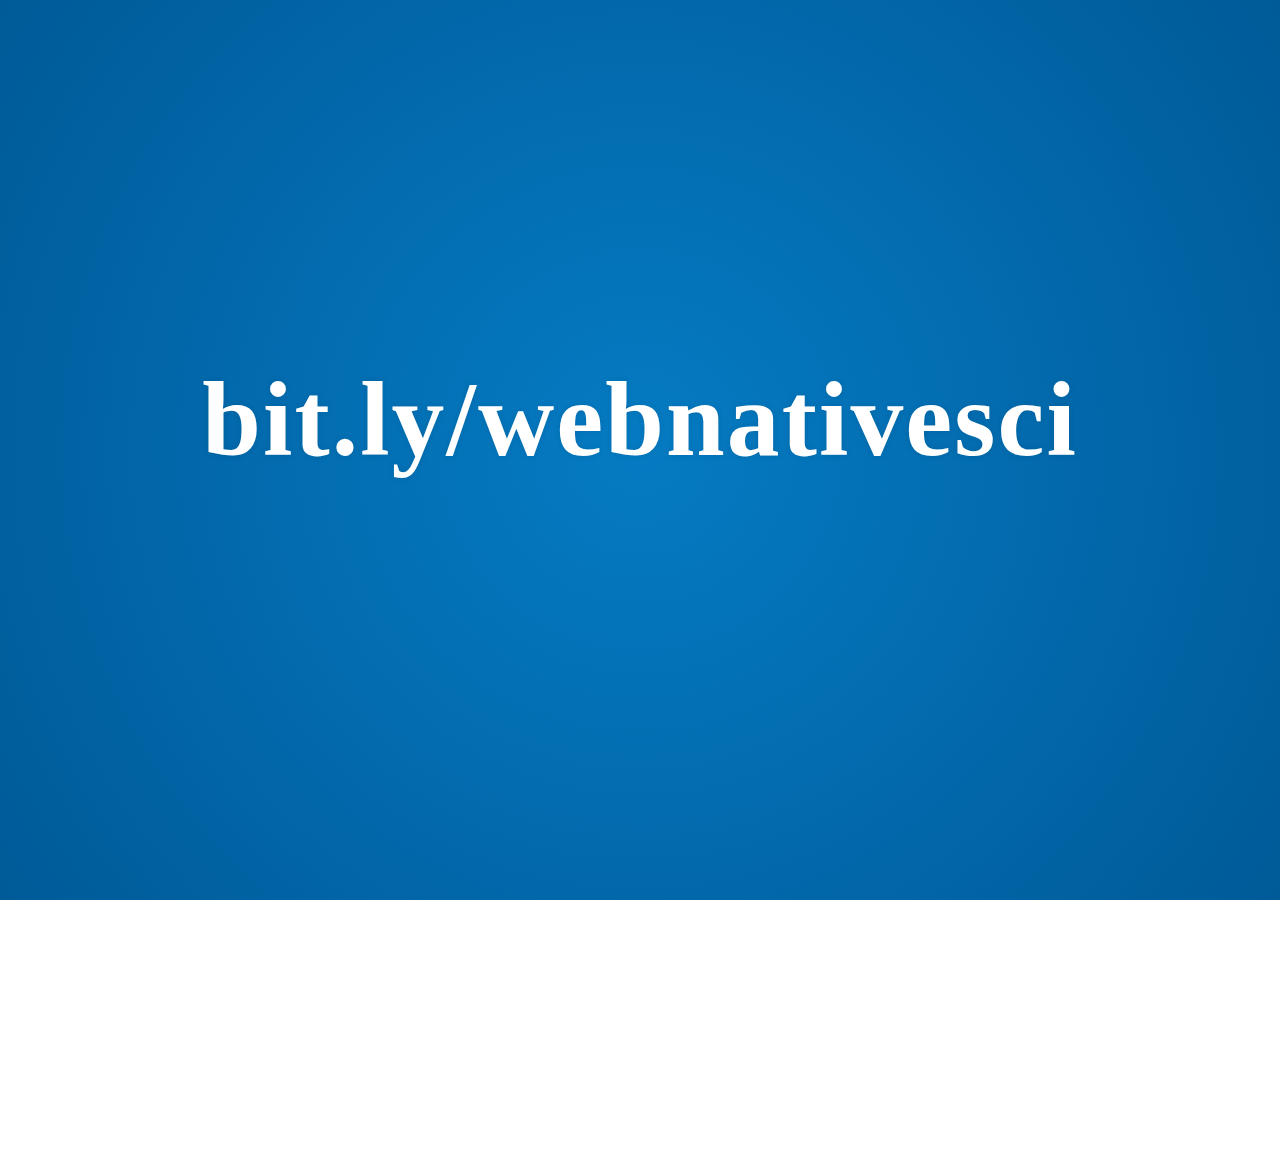
==== index.html @ b3f0639e "Where skills slide" ====
<!doctype html>
<html lang="en">

	<head>
		<meta charset="utf-8">

		<title>Tools & Skills for Web Native Science</title>
		<meta name="description" content="Tools & Skills for Web Native Science">
		<meta name="author" content="Karthik Ram">
		<meta name="apple-mobile-web-app-capable" content="yes" />
		<meta name="apple-mobile-web-app-status-bar-style" content="black-translucent" />
		<meta name="viewport" content="width=device-width, initial-scale=1.0, maximum-scale=1.0, user-scalable=no">
		<link rel="stylesheet" href="css/reveal.min.css">
		<link rel="stylesheet" href="css/theme/moon.css" id="theme">
    <link rel="stylesheet" href="css/slides/ted.css" />

		<!-- For syntax highlighting -->
		<link rel="stylesheet" href="lib/css/zenburn.css">
    <script type="text/javascript" src="//use.typekit.net/wbd0lwd.js"></script>
    <script type="text/javascript">try{Typekit.load();}catch(e){}</script>
        

		<!-- If the query includes 'print-pdf', include the PDF print sheet -->
		<script>
			if( window.location.search.match( /print-pdf/gi ) ) {
				var link = document.createElement( 'link' );
				link.rel = 'stylesheet';
				link.type = 'text/css';
				link.href = 'css/print/pdf.css';
				document.getElementsByTagName( 'head' )[0].appendChild( link );
			}
		</script>

		<!--[if lt IE 9]>
		<script src="lib/js/html5shiv.js"></script>
		<![endif]-->
	</head>

	<body>

		<div class="reveal">

			<!-- Any section element inside of this container is displayed as a slide -->
			<div class="slides">
				
<section id="url" data-state="bluesky">
  <h1>bit.ly/webnativesci</h1>
</section>


        
<section id="neighbors" data-state="bluesky">
  <h1>Introduce yourselves to your neighbors (5 minutes)</h1>
</section>

<section id="your_ideas" data-state="bluesky">
  <h2>On the post it notes please list (max = 5) tools and skill that you think are valuable to practice science on the web</h2>
</section>


              
      <section id="opener" data-state="bluesky">
  <h1>Tools and skills for web native science</h1>
  <p>
    <div class="attribution">
    <a href="https://twitter.com/_inundata">Karthik Ram </a><br />
    @_inundata
    </div>
  </p>
</section>

<!-- .......................................... -->


<!-- .......................................... -->
<section id="tools" data-markdown>
    <script type="text/template">
## Master these tools to take advantage of the open web



        1. Markdown
        2. Programming (R / Python)
        3. Version control with Git
        4. Social media
    </script>
</section>


<!-- .......................................... -->
<section id="markdown" data-markdown data-state="bluesky">
    <script type="text/template">
        ## 1. Learn markdown
    </script>
</section>

<!-- .......................................... -->
<section id="markdown_try" data-markdown>
    <script type="text/template">
    <!-- .slide: data-background="#fff" -->
        ## Try markdown → [stackedit.io](http://stackedit.io)
        ![](img/Mou_Screenshot_1.png)
        [Learn more about Scholarly Markdown](https://github.com/scholmd/scholmd#scholarly-markdown)
    </script>
</section>

<!-- .......................................... -->
<section id="where_md" data-markdown>
    <script type="text/template">
    <!-- .slide: data-background="#fff" -->
        ## Where to use Markdown?
        * Author documents (see GitHub, Authorea)
        * Mix documents with code
        * Create web pages
        * Post issues and questions on the web
      
    </script>
</section>


<!-- .......................................... -->
<section id="write_papers" data-markdown>
    <script type="text/template">
    <!-- .slide: data-background="#fff" -->
        ![](img/piwowar.png)
    </script>
</section>
<!-- .......................................... -->
<section id="schol_md" data-markdown>
    <script type="text/template">
    <!-- .slide: data-background="#fff" -->
        ## Scholarly Markdown
        Integrate citations, citation styles, output formats, equations and more.
        [Learn more about Scholarly Markdown](https://github.com/scholmd/scholmd#scholarly-markdown)
    </script>
</section>




<!-- .......................................... -->
<section id="programming" data-markdown  data-state="bluesky">
    <script type="text/template">
        ## 2. Learn programming with R or Python
    </script>
</section>

<!-- .......................................... -->
<section id="rstudio" data-markdown>
    <script type="text/template">
    <!-- .slide: data-background="#fff" -->
      ### [http://rstudio.ropensci.org](http://rstudio.ropensci.org)
        ![](img/Rstudio.png)
    </script>
</section>

<!-- .......................................... -->
<section id="rstudio" data-markdown>
    <script type="text/template">
    <!-- .slide: data-background="#fff" -->
        ## 2b. Learn programming with the IPython notebook
        [Try the notebook online](https://www.wakari.io/gallery)
    </script>
</section>



<!-- .......................................... -->
<section id="vcs" data-markdown  data-state="bluesky">
    <script type="text/template">
        ## 3. Version Control
    </script>
</section>

<!-- .......................................... -->
<section id="why_vcs" data-markdown>
    <script type="text/template">
    <!-- .slide: data-background="#fff" -->
        ## Why version control is important
        ![](img/git_workflow.png)
    </script>
</section>


<!-- .......................................... -->
<section id="plan" data-markdown  data-state="bluesky">
    <script type="text/template">
        ![](img/vcs_for_science.png)
    </script>
</section>

<!-- .......................................... -->
<section id="Transparency" data-markdown data-state="bluesky">
    <script type="text/template">
        ## Uses of version control
          * An amazing backup
          * promotes transparency
          * facilitates reproducibility
          * faster recovery from errors
          * easier collaboration
    </script>
</section>

<!-- .......................................... -->
<section id="benefits_for_you" data-markdown data-state="bluesky">
    <script type="text/template">
        ## Uses of version control
          * Writing papers (either alone or collaboratively)
          * Manage tabular data
          * Writing lectures
          * Writing syllabi
          * maintain your scripts (R, Python, whatever else)
    </script>
</section>

<!-- .......................................... -->
<section id="not_dropobox" data-markdown data-state="bluesky">
    <script type="text/template">
        This is much more robust than a system like Dropbox <br>
        You decide when to version and what to version.
    </script>
</section>

<!-- .......................................... -->
<section id="snapshots" data-markdown>

<script type="text/template">
### Version control captures snapshots of your work through time
![](http://git-scm.com/figures/18333fig0105-tn.png)
</script>
</section>




<!-- .......................................... -->
<section id="how_it_works" data-markdown data-state="bluesky">
    <script type="text/template">
         ## What is Git?
    </script>
</section>


<!-- .......................................... -->
<section id="distributed" data-markdown>
    <script type="text/template">
        ##  Git is an open source, distributed, version control system.
    </script>
</section>



  <!-- .......................................... -->
<section id="a_tree" data-markdown>
      <script type="text/template">
      ## How Git internally tracks changes
      <br><br>
          ![](img/acommit_tree.png)
      </script>
  </section>

<!-- .......................................... -->
<section id="git_workflow" data-markdown>
    <script type="text/template">
    <!-- .slide: data-background="#fff" -->
        ![](img/git_workflow.png)
        [See full paper (OA)](http://www.scfbm.org/content/8/1/7)
    </script>
</section>
<!-- .......................................... -->
<section id="git_issues" data-markdown>
    <script type="text/template">
    <!-- .slide: data-background="#fff" -->
    ### Use Git commits + issues for reviews 
        [![](img/git_issues.png)](https://github.com/weecology/data-sharing-paper/pull/125)
    </script>
</section>

<section id="where_to_learn0" data-markdown data-state="bluesky">
    <script type="text/template">
 # Where does one learn these skills?
    </script>
</section>


<section id="where_to_learn" data-markdown data-state="bluesky">
    <script type="text/template">
[![](img/swc.png)](http://software-carpentry.org/)
    </script>
</section>

<section id="where_to_learn2" data-markdown data-state="bluesky">
    <script type="text/template">
[![](img/school_of_data.png)](http://schoolofdata.org/)
    </script>
</section>

<!-- .......................................... -->
<section id="socialmedia" data-markdown>
    <script type="text/template">
        ## 4. Social Media (No not facebook)
    </script>
</section>
<!-- .......................................... -->
<section id="socialmedia2" data-markdown>
    <script type="text/template">
        ![](img/social_media.png)
        [Full paper (OA)](http://www.plosbiology.org/article/info%3Adoi%2F10.1371%2Fjournal.pbio.1001535)
    </script>
</section>

<!-- ~~~~~~~~~~~~~ end divs  ~~~~~~~~~~~~~~~~~~ -->

			</div>

		</div>

		<script src="lib/js/head.min.js"></script>
		<script src="js/reveal.min.js"></script>

		<script>

			// Full list of configuration options available here:
			// https://github.com/hakimel/reveal.js#configuration
			Reveal.initialize({
				controls: false,
				progress: false,
				history: true,
				center: true,

				theme: Reveal.getQueryHash().theme, // available themes are in /css/theme
				transition: Reveal.getQueryHash().transition || 'none', // default/cube/page/concave/zoom/linear/fade/none

				// Parallax scrolling
				// parallaxBackgroundImage: 'https://s3.amazonaws.com/hakim-static/reveal-js/reveal-parallax-1.jpg',
				// parallaxBackgroundSize: '2100px 900px',

				// Optional libraries used to extend on reveal.js
				dependencies: [
					{ src: 'lib/js/classList.js', condition: function() { return !document.body.classList; } },
					{ src: 'plugin/markdown/marked.js', condition: function() { return !!document.querySelector( '[data-markdown]' ); } },
					{ src: 'plugin/markdown/markdown.js', condition: function() { return !!document.querySelector( '[data-markdown]' ); } },
					{ src: 'plugin/highlight/highlight.js', async: true, callback: function() { hljs.initHighlightingOnLoad(); } },
					{ src: 'plugin/zoom-js/zoom.js', async: true, condition: function() { return !!document.body.classList; } },
					{ src: 'plugin/notes/notes.js', async: true, condition: function() { return !!document.body.classList; } }
				]
			});

		</script>

	</body>
</html>
---- css/theme/moon.css ----
@import url(http://fonts.googleapis.com/css?family=Lato:300italic,400,400italic,700italic,700,900);
/**
 * A simple theme for reveal.js presentations, similar
 * to the default theme. The accent color is darkblue.
 *
 * This theme is Copyright (C) 2012 Owen Versteeg, https://github.com/StereotypicalApps. It is MIT licensed.
 * reveal.js is Copyright (C) 2011-2012 Hakim El Hattab, http://hakim.se
 */
/*********************************************
 * GLOBAL STYLES
 *********************************************/
@font-face {
  font-family: 'FontAwesome';
  src: url('font/fontawesome-webfont.eot?v=3.0.1');
  src: url('font/fontawesome-webfont.eot?#iefix&v=3.0.1') format('embedded-opentype'),
    url('font/fontawesome-webfont.woff?v=3.0.1') format('woff'),
    url('font/fontawesome-webfont.ttf?v=3.0.1') format('truetype');
  font-weight: normal;
  font-style: normal;
}

body {
  background: white;
  background-color: white;
}

.reveal {
  font-family: "proxima-nova";
  font-size: 28px;
  font-weight: 600;
  letter-spacing: -0.02em;
  color: black;
}

::selection {
  color: white;
  background: rgba(0, 0, 0, 0.99);
  text-shadow: none;
}

/*********************************************
 * HEADERS
 *********************************************/
.reveal h1,
.reveal h2,
.reveal h3,
.reveal h4,
.reveal h5,
.reveal h6 {
  margin: 0 0 20px 0;
  color: black;
  font-family: "proxima-nova";
  line-height: 1.2em;
  letter-spacing: 0.02em;
  text-transform: none;
  text-shadow: none;
}

.reveal h1 { font-weight: 600 }
.reveal h2 { font-weight: 600 }
.reveal h3 { font-weight: 600 }
.reveal h4 { font-weight: 600 }

.reveal .elaboration {
  font-weight: 300 !important;
  font-style: italic;
}

.reveal h1 {
  text-shadow: 0px 0px 6px rgba(0, 0, 0, 0.1);
}

/*********************************************
 * LINKS
 *********************************************/
.reveal a:not(.image) {
  color: darkblue;
  text-decoration: none;
  -webkit-transition: color .15s ease;
  -moz-transition: color .15s ease;
  -ms-transition: color .15s ease;
  -o-transition: color .15s ease;
  transition: color .15s ease;
}

.reveal a:not(.image):hover {
  color: #0000f1;
  text-shadow: none;
  border: none;
}

.reveal .roll span:after {
  color: #fff;
  background: #00003f;
}

/*********************************************
 * IMAGES
 *********************************************/
.reveal section img {
  margin: 15px 0px;
  background: rgba(255, 255, 255, 0.12);
  border: 4px solid black;
  box-shadow: 0 0 10px rgba(0, 0, 0, 0.15);
  -webkit-transition: all .2s linear;
  -moz-transition: all .2s linear;
  -ms-transition: all .2s linear;
  -o-transition: all .2s linear;
  transition: all .2s linear;
}

.reveal a:hover img {
  background: rgba(255, 255, 255, 0.2);
  border-color: darkblue;
  box-shadow: 0 0 20px rgba(0, 0, 0, 0.55);
}

/*********************************************
 * NAVIGATION CONTROLS
 *********************************************/
.reveal .controls div.navigate-left,
.reveal .controls div.navigate-left.enabled {
  border-right-color: darkblue;
}

.reveal .controls div.navigate-right,
.reveal .controls div.navigate-right.enabled {
  border-left-color: darkblue;
}

.reveal .controls div.navigate-up,
.reveal .controls div.navigate-up.enabled {
  border-bottom-color: darkblue;
}

.reveal .controls div.navigate-down,
.reveal .controls div.navigate-down.enabled {
  border-top-color: darkblue;
}

.reveal .controls div.navigate-left.enabled:hover {
  border-right-color: #0000f1;
}

.reveal .controls div.navigate-right.enabled:hover {
  border-left-color: #0000f1;
}

.reveal .controls div.navigate-up.enabled:hover {
  border-bottom-color: #0000f1;
}

.reveal .controls div.navigate-down.enabled:hover {
  border-top-color: #0000f1;
}

/*********************************************
 * PROGRESS BAR
 *********************************************/
.reveal .progress {
  background: rgba(0, 0, 0, 0.2);
}

.reveal .progress span {
  background: darkblue;
  -webkit-transition: width 800ms cubic-bezier(0.26, 0.86, 0.44, 0.985);
  -moz-transition: width 800ms cubic-bezier(0.26, 0.86, 0.44, 0.985);
  -ms-transition: width 800ms cubic-bezier(0.26, 0.86, 0.44, 0.985);
  -o-transition: width 800ms cubic-bezier(0.26, 0.86, 0.44, 0.985);
  transition: width 800ms cubic-bezier(0.26, 0.86, 0.44, 0.985);
}
---- css/slides/ted.css ----
/**
 * Background Types
 */

/* Whiteout */

.whiteout .reveal .state-background {
	background: rgba( 255, 255, 255, 1.0 );
}

.whiteout .reveal h1 { color: black; }
.whiteout .reveal h2 { color: black; }
.whiteout .reveal h3 { color: black; }
.whiteout .reveal ul li { color: black; }

/* BlueSky */

.bluesky .reveal .state-background {
  background: -moz-radial-gradient(center, circle cover, #057bc3 0%, #005a8 100%);
  background: -webkit-gradient(radial, center center, 0px, center center, 100%, color-stop(0%, #057bc3), color-stop(100%, #005a98));
  background: -webkit-radial-gradient(center, circle cover, #057bc3 0%, #005a98 100%);
  background: -o-radial-gradient(center, circle cover, #057bc3 0%, #005a98 100%);
  background: -ms-radial-gradient(center, circle cover, #057bc3 0%, #005a98 100%);
  background: radial-gradient(center, circle cover, #057bc3 0%, #005a98 100%);
}

.bluesky .reveal h1,
.bluesky .reveal h2,
.bluesky .reveal h3,
.bluesky .reveal h4,
.bluesky .reveal h5,
.bluesky .reveal h6,
.bluesky .reveal p,
.bluesky .reveal div,
.bluesky .reveal ul li {
  color: white;
}

.bluesky .reveal a {
  color: pink;
  text-decoration: underline;
}

img {
  box-shadow: none !important;
}

img {
  border: 0 !important;
  shadow: none;
}

.small {
  font-size: 0.8em !important;
}

table {
  margin-left: auto !important;
  margin-right: auto !important;
}

table td {
  padding: 2px !important;
  padding-top: 18px !important;
  padding-bottom: 18px !important;
}

table.lined td {
  border-bottom: 1px solid #eee;
}

.cmd {
  background-color: #0B2E59 !important;
  color: #E33258 !important;
  padding: 5px !important;
  margin: 1px !important;
  border-radius: 5px !important;
  font-family: monospace !important;
}

.large {
  font-size: 1.3em !important;
  line-height: 1.1em !important;
}

ul.large li {
  margin-bottom: 10px;
}

.huge {
  font-size: 1.8em !important;
}

table.code-example th {
  text-align: center;
}

.reveal .slides {
  max-width: 1000px !important;
}

/*code {
	background: black;
	color: white;
  border-radius: 0.3em;
	box-shadow: 0 0 5px 1px #222 !important;
}*/

pre {
	padding: .2em;
  box-shadow: none !important;
}


span.tt {
  font-family: Monaco !important;
}

img.full {
  max-width: 90%;
  max-height: 90%;
}

.important {
  font-weight: bolder;
}

table.wide {
  min-width: 80%;
}

table.centered td {
  text-align: center;
}

table.small td {
  padding: 0;
}
.small {
  font-size: 0.8em !important;
  line-height: 0.9em !important;
}

p.source {
  text-align: right;
  font-style: italic;
  font-size: 0.4em;
}
---- lib/css/zenburn.css ----
/*

github.com style (c) Vasily Polovnyov <vast@whiteants.net>

*/

pre code {
  font-size: 120%;
  font-family: "anonymous-pro";
  display: block; padding: 0.5em;
  color: #333;
  /*background: #f8f8ff*/
  background: #e7e7ff
}

pre .comment,
pre .template_comment,
pre .diff .header,
pre .javadoc {
  font-size: 120%;
  font-family: "anonymous-pro";
}

pre .keyword,
pre .css .rule .keyword,
pre .winutils,
pre .javascript .title,
pre .nginx .title,
pre .subst,
pre .request,
pre .status {
  color: #333;
  font-weight: bold
}

pre .number,
pre .hexcolor,
pre .ruby .constant {
  color: #099;
}

pre .string,
pre .tag .value,
pre .phpdoc,
pre .tex .formula {
  color: #d14
}

pre .title,
pre .id {
  color: #900;
  font-weight: bold
}

pre .javascript .title,
pre .lisp .title,
pre .clojure .title,
pre .subst {
  font-weight: normal
}

pre .class .title,
pre .haskell .type,
pre .vhdl .literal,
pre .tex .command {
  color: #458;
  font-weight: bold
}

pre .tag,
pre .tag .title,
pre .rules .property,
pre .django .tag .keyword {
  color: #000080;
  font-weight: normal
}

pre .attribute,
pre .variable,
pre .lisp .body {
  color: #008080
}

pre .regexp {
  color: #009926
}

pre .class {
  color: #458;
  font-weight: bold
}

pre .symbol,
pre .ruby .symbol .string,
pre .lisp .keyword,
pre .tex .special,
pre .prompt {
  color: #990073
}

pre .built_in,
pre .lisp .title,
pre .clojure .built_in {
  color: #0086b3
}

pre .preprocessor,
pre .pi,
pre .doctype,
pre .shebang,
pre .cdata {
  color: #999;
  font-weight: bold
}

pre .deletion {
  background: #fdd
}

pre .addition {
  background: #dfd
}

pre .diff .change {
  background: #0086b3
}

pre .chunk {
  color: #aaa
}
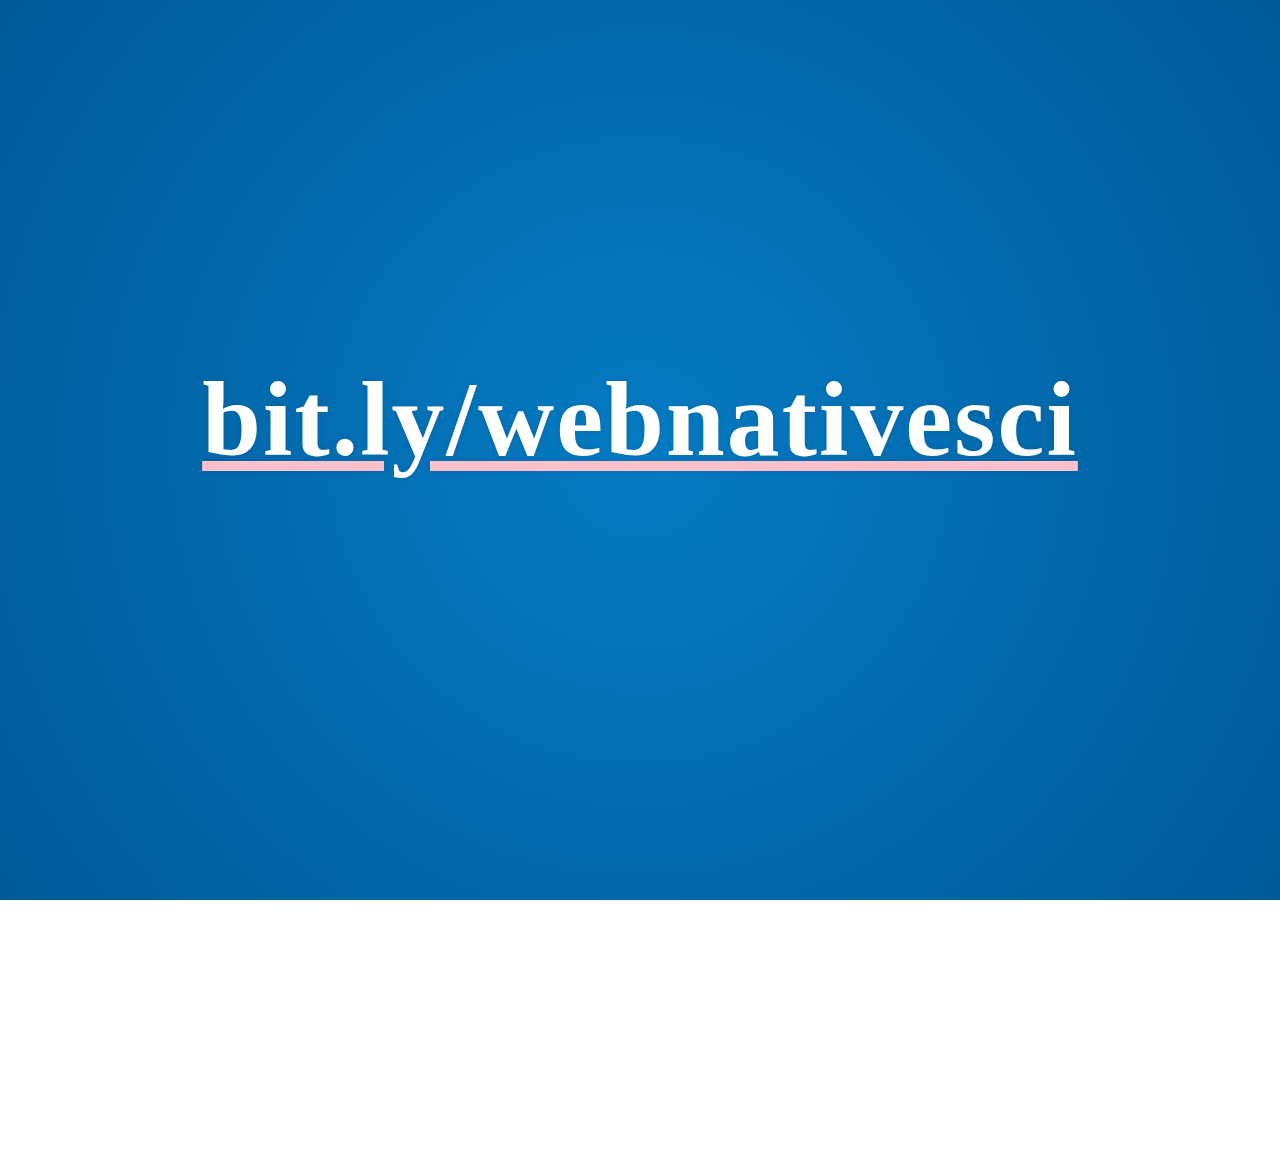
==== commit 12731e64: "Made it linked" ====
--- a/index.html
+++ b/index.html
@@ -44,13 +44,13 @@
 			<div class="slides">
 				
 <section id="url" data-state="bluesky">
-  <h1>bit.ly/webnativesci</h1>
+  <a href="bit.ly/webnativesci"><h1>bit.ly/webnativesci</h1></a>
 </section>
 
 
         
 <section id="neighbors" data-state="bluesky">
-  <h1>Introduce yourselves to your neighbors (5 minutes)</h1>
+  <h1>Introduce yourselves to your neighbors (5 min)</h1>
 </section>
 
 <section id="your_ideas" data-state="bluesky">
@@ -110,10 +110,9 @@
     <!-- .slide: data-background="#fff" -->
         ## Where to use Markdown?
         * Author documents (see GitHub, Authorea)
-        * Mix documents with code
-        * Create web pages
-        * Post issues and questions on the web
-      
+        * Author presentations and webpages
+        * Combine code and writing
+        * Seek help on the web
     </script>
 </section>
 
@@ -296,9 +295,9 @@
 </section>
 
 <!-- .......................................... -->
-<section id="socialmedia" data-markdown>
-    <script type="text/template">
-        ## 4. Social Media (No not facebook)
+<section id="socialmedia" data-markdown  data-state="bluesky">
+    <script type="text/template">
+        ## 4. Social Media
     </script>
 </section>
 <!-- .......................................... -->
@@ -309,6 +308,14 @@
     </script>
 </section>
 
+
+
+<!-- .......................................... -->
+<section id="whatelse" data-markdown  data-state="bluesky">
+    <script type="text/template">
+        ## What other tools/skills did we miss?
+    </script>
+</section>
 <!-- ~~~~~~~~~~~~~ end divs  ~~~~~~~~~~~~~~~~~~ -->
 
 			</div>
